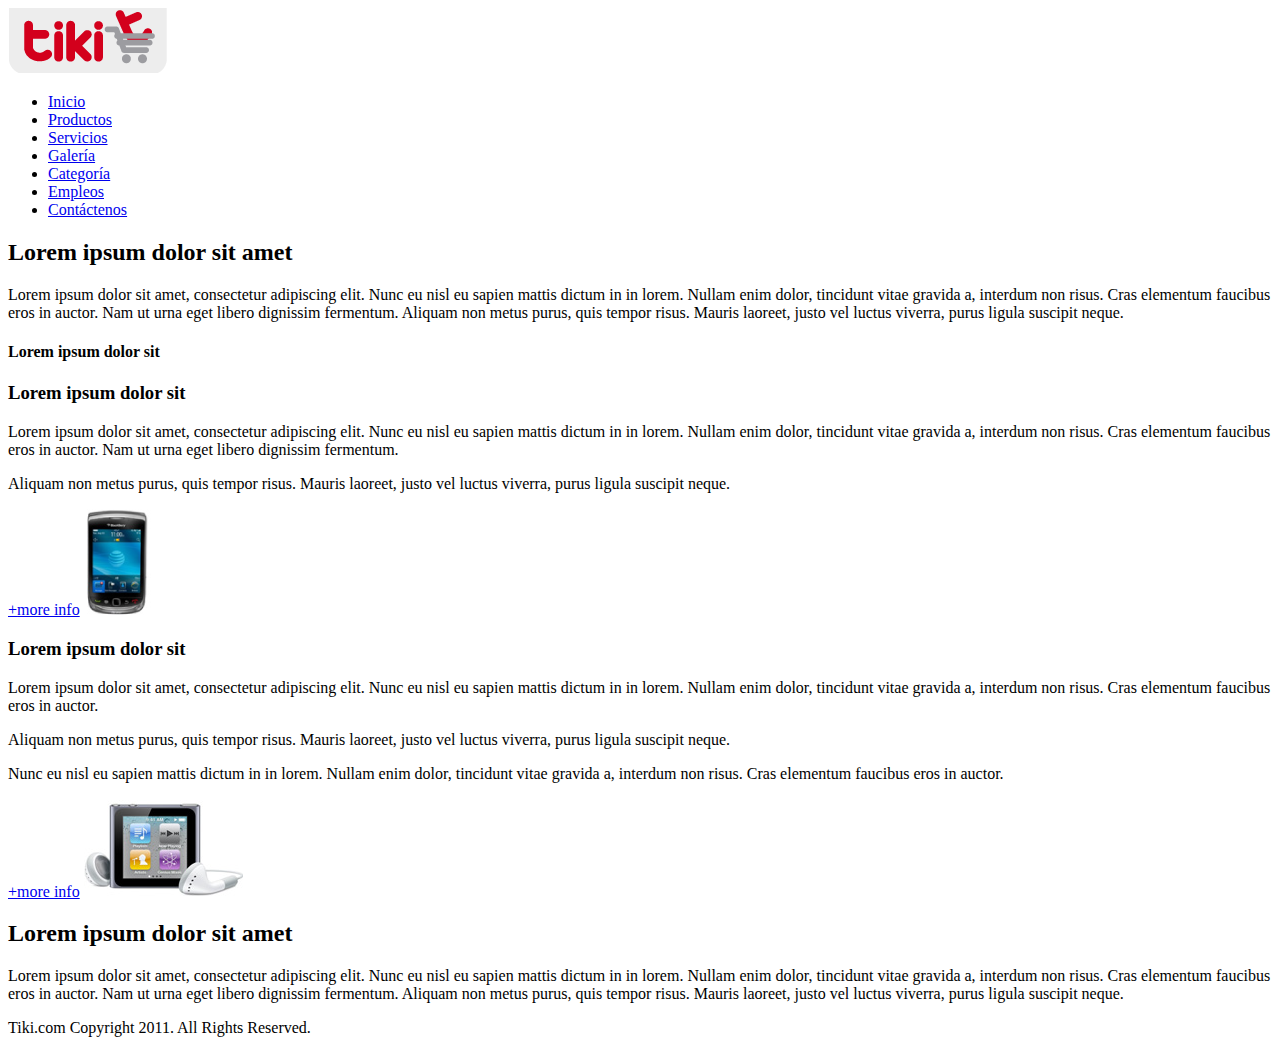
==== Examen /index/Examen /index/index.html @ 2644d235 "agrego index hecho e imagen de logo" ====
<!doctype html>
<html class="no-js" lang="">
  <head>
    <meta charset="utf-8">
    <title>Creative Studio</title>
    <meta name="description" content="">
    <link rel="stylesheet" href="css/main.css">
  </head>

  <body>
    <div id="container">
      <!-- Header -->
      <div id="header" class="clearfix bb-line">
        <img src="../img/logo.png" alt="Logo de Tiki" class="logo">
        <ul class="menu">
          <li><a href="#" class="link-active">Inicio</a></li>
          <li><a href="#">Productos</a></li>
          <li><a href="#">Servicios</a></li>
          <li><a href="#">Galería</a></li>
          <li><a href="#">Categoría</a></li>
          <li><a href="#">Empleos</a></li>
          <li><a href="#">Contáctenos</a></li>
        </ul>
      </div>
      <!-- End Header -->

      <!-- Info 1 -->
      <div id="info1">
        <h2>Lorem ipsum dolor sit amet</h2>
        <p>Lorem ipsum dolor sit amet, consectetur adipiscing elit. Nunc eu nisl eu sapien mattis dictum in in lorem. Nullam enim dolor, tincidunt vitae gravida a, interdum non risus. Cras elementum faucibus eros in auctor. Nam ut urna eget libero dignissim fermentum. Aliquam non metus purus, quis tempor risus. Mauris laoreet, justo vel luctus viverra, purus ligula suscipit neque.</p>
      </div>
      <!-- End info 1 -->

      <!-- Content -->
      <h4>Lorem ipsum dolor sit</h4>
      <div id="content" class="clearfix">
        <div class="box">
          <h3 class="subtítulos">Lorem ipsum dolor sit</h3>
          <p>Lorem ipsum dolor sit amet, consectetur adipiscing elit. Nunc eu nisl eu sapien mattis dictum in in lorem. Nullam enim dolor, tincidunt vitae gravida a, interdum non risus. Cras elementum faucibus eros in auctor. Nam ut urna eget libero dignissim fermentum. </p>
          <p>Aliquam non metus purus, quis tempor risus. Mauris laoreet, justo vel luctus viverra, purus ligula suscipit neque.</p>
          <a href="#" class="link">+<class="more"></class>more info</a>
          <img src="../img/img1.png" alt="celular" class="celular">
        </div>
        <div class="box">
          <h3 class="subtítulos">Lorem ipsum dolor sit</h3>
          <p>Lorem ipsum dolor sit amet, consectetur adipiscing elit. Nunc eu nisl eu sapien mattis dictum in in lorem. Nullam enim dolor, tincidunt vitae gravida a, interdum non risus. Cras elementum faucibus eros in auctor. </p>
            
          <p>Aliquam non metus purus, quis tempor risus. Mauris laoreet, justo vel luctus viverra, purus ligula suscipit neque.</p>
            
          <p>Nunc eu nisl eu sapien mattis dictum in in lorem. Nullam enim dolor, tincidunt vitae gravida a, interdum non risus. Cras elementum faucibus eros in auctor.</p>
          
          <a href="#" class="link">+<class="more"></class>more info</a>
          <img src="../img/img2.png" alt="reproductor" class="reproductor">
        </div>
      </div>
      <!-- End Content -->

      <!-- Info 2-->
      <div id="portfolio">  
        <h2>Lorem ipsum dolor sit amet</h2>
        <p>Lorem ipsum dolor sit amet, consectetur adipiscing elit. Nunc eu nisl eu sapien mattis dictum in in lorem. Nullam enim dolor, tincidunt vitae gravida a, interdum non risus. Cras elementum faucibus eros in auctor. Nam ut urna eget libero dignissim fermentum. Aliquam non metus purus, quis tempor risus. Mauris laoreet, justo vel luctus viverra, purus ligula suscipit neque.</p>     
      </div>

      <!-- End Info 2 -->

    <!-- Footer -->
    <div id="seccionfooter" class="clearfix">
      <div id="footer">
        <p>Tiki.com Copyright 2011. All Rights Reserved.</p>
      
    <!-- End footer -->
  </div> 
  </body>
</html>
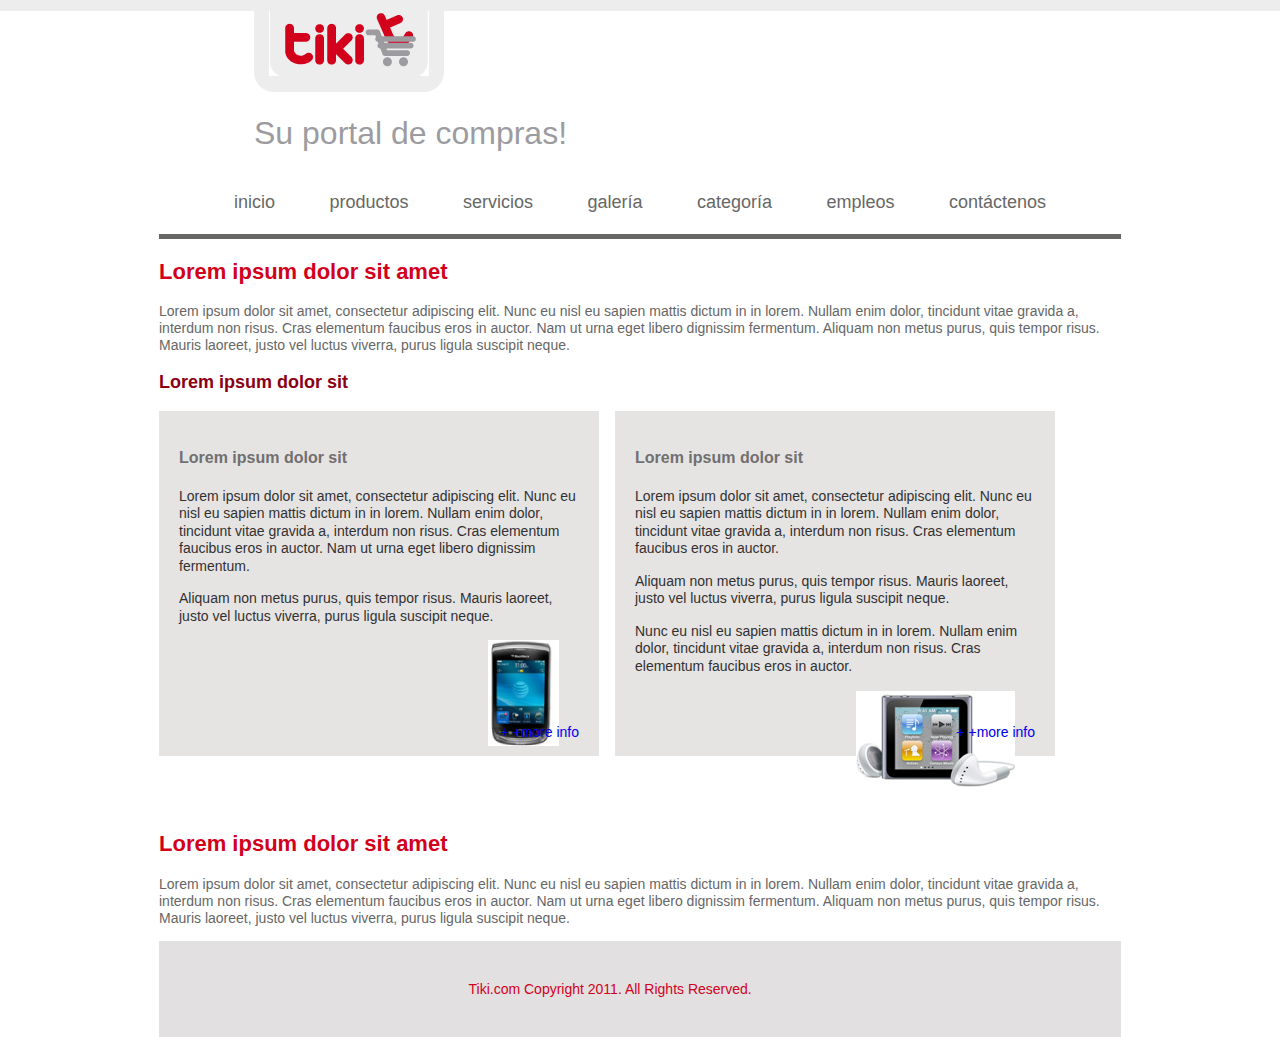
==== commit f0e2818c: "cambios css e index" ====
--- a/Examen /index/Examen /index/index.html
+++ b/Examen /index/Examen /index/index.html
@@ -2,16 +2,19 @@
 <html class="no-js" lang="">
   <head>
     <meta charset="utf-8">
-    <title>Creative Studio</title>
+    <title>Tiki-Su portal de compras</title>
     <meta name="description" content="">
-    <link rel="stylesheet" href="css/main.css">
+    <link rel="stylesheet" href="../css/main.css">
   </head>
 
   <body>
     <div id="container">
+    <div class="logo">
+        <img src="../img/logo.png " alt="Logo de Tiki">
+    </div>
       <!-- Header -->
       <div id="header" class="clearfix bb-line">
-        <img src="../img/logo.png" alt="Logo de Tiki" class="logo">
+        <h1>Su portal de compras!</h1>
         <ul class="menu">
           <li><a href="#" class="link-active">Inicio</a></li>
           <li><a href="#">Productos</a></li>
@@ -27,38 +30,38 @@
       <!-- Info 1 -->
       <div id="info1">
         <h2>Lorem ipsum dolor sit amet</h2>
-        <p>Lorem ipsum dolor sit amet, consectetur adipiscing elit. Nunc eu nisl eu sapien mattis dictum in in lorem. Nullam enim dolor, tincidunt vitae gravida a, interdum non risus. Cras elementum faucibus eros in auctor. Nam ut urna eget libero dignissim fermentum. Aliquam non metus purus, quis tempor risus. Mauris laoreet, justo vel luctus viverra, purus ligula suscipit neque.</p>
+        <p class="p1">Lorem ipsum dolor sit amet, consectetur adipiscing elit. Nunc eu nisl eu sapien mattis dictum in in lorem. Nullam enim dolor, tincidunt vitae gravida a, interdum non risus. Cras elementum faucibus eros in auctor. Nam ut urna eget libero dignissim fermentum. Aliquam non metus purus, quis tempor risus. Mauris laoreet, justo vel luctus viverra, purus ligula suscipit neque.</p>
       </div>
       <!-- End info 1 -->
 
       <!-- Content -->
-      <h4>Lorem ipsum dolor sit</h4>
+      <h3>Lorem ipsum dolor sit</h3>
       <div id="content" class="clearfix">
-        <div class="box">
-          <h3 class="subtítulos">Lorem ipsum dolor sit</h3>
+        <div class="info_wrappers">
+          <h4 class="subtítulos">Lorem ipsum dolor sit</h4>
           <p>Lorem ipsum dolor sit amet, consectetur adipiscing elit. Nunc eu nisl eu sapien mattis dictum in in lorem. Nullam enim dolor, tincidunt vitae gravida a, interdum non risus. Cras elementum faucibus eros in auctor. Nam ut urna eget libero dignissim fermentum. </p>
           <p>Aliquam non metus purus, quis tempor risus. Mauris laoreet, justo vel luctus viverra, purus ligula suscipit neque.</p>
-          <a href="#" class="link">+<class="more"></class>more info</a>
+          <a href="#" class="link">+more info</a>
           <img src="../img/img1.png" alt="celular" class="celular">
         </div>
-        <div class="box">
-          <h3 class="subtítulos">Lorem ipsum dolor sit</h3>
+        <div class="info_wrappers">
+          <h4 class="subtítulos">Lorem ipsum dolor sit</h4>
           <p>Lorem ipsum dolor sit amet, consectetur adipiscing elit. Nunc eu nisl eu sapien mattis dictum in in lorem. Nullam enim dolor, tincidunt vitae gravida a, interdum non risus. Cras elementum faucibus eros in auctor. </p>
             
           <p>Aliquam non metus purus, quis tempor risus. Mauris laoreet, justo vel luctus viverra, purus ligula suscipit neque.</p>
             
           <p>Nunc eu nisl eu sapien mattis dictum in in lorem. Nullam enim dolor, tincidunt vitae gravida a, interdum non risus. Cras elementum faucibus eros in auctor.</p>
           
-          <a href="#" class="link">+<class="more"></class>more info</a>
+          <a href="#" class="link">+more info</a>
           <img src="../img/img2.png" alt="reproductor" class="reproductor">
         </div>
       </div>
       <!-- End Content -->
 
       <!-- Info 2-->
-      <div id="portfolio">  
+      <div id="info2">  
         <h2>Lorem ipsum dolor sit amet</h2>
-        <p>Lorem ipsum dolor sit amet, consectetur adipiscing elit. Nunc eu nisl eu sapien mattis dictum in in lorem. Nullam enim dolor, tincidunt vitae gravida a, interdum non risus. Cras elementum faucibus eros in auctor. Nam ut urna eget libero dignissim fermentum. Aliquam non metus purus, quis tempor risus. Mauris laoreet, justo vel luctus viverra, purus ligula suscipit neque.</p>     
+        <p class="p1">Lorem ipsum dolor sit amet, consectetur adipiscing elit. Nunc eu nisl eu sapien mattis dictum in in lorem. Nullam enim dolor, tincidunt vitae gravida a, interdum non risus. Cras elementum faucibus eros in auctor. Nam ut urna eget libero dignissim fermentum. Aliquam non metus purus, quis tempor risus. Mauris laoreet, justo vel luctus viverra, purus ligula suscipit neque.</p>     
       </div>
 
       <!-- End Info 2 -->
@@ -67,6 +70,8 @@
     <div id="seccionfooter" class="clearfix">
       <div id="footer">
         <p>Tiki.com Copyright 2011. All Rights Reserved.</p>
+      </div>
+    </div>
       
     <!-- End footer -->
   </div> 
--- a/Examen /index/Examen /css/main.css
+++ b/Examen /index/Examen /css/main.css
@@ -0,0 +1,218 @@
+/*
+  Styles
+*/
+
+/****************
+      General
+*****************/
+h1{
+    margin-left: 95px;
+    font-weight: 100;
+    color: #9c9ca0;
+    margin-bottom: 35px;
+}
+p{
+  font-size: 14px;
+}
+#container{
+  width: 962px;
+  margin: 0 auto;
+
+}
+
+body{
+  background:white;
+  margin: 0;
+  border-top: 11px solid #ededed;
+  font-family: Arial, Helvetica, sans-serif;
+  line-height: 1.2; 
+}
+
+a{
+  text-decoration: none;
+}
+
+h2, h3, h4{
+  font-weight: bold;
+}
+
+h2{
+  font-size: 22px;
+ 
+  color: #d3001c;
+}
+
+h3{
+ 
+  font-size: 18px;
+  color:#8c0013;
+}
+
+h4{
+  color: #707070;
+  font-size: 16px;
+
+
+}
+
+
+/****************
+      Helpers
+*****************/
+.clearfix::after {
+  display: block;
+  content: "";
+  clear: both;
+}
+
+.bb-line, #menu{
+  border-bottom: 5px solid #676766;
+  margin-bottom: 20px;
+  padding-bottom: 20px;
+}
+
+/****************
+      Header
+*****************/
+
+#slogan{
+  position:absolute;
+  bottom:2px;
+  right:10px;
+}
+#header{
+  position: relative;
+  margin-top: 20px;
+}
+
+.logo{
+  padding: 0px 15px 12px;
+    border-radius: 0px 0px 20px 20px;
+    background: #ededed;
+    display: inline-block;
+    margin-left: 95px;
+}
+
+
+
+.menu{
+  text-align: center;
+  list-style: none;
+  margin: 40px 0 0;
+  padding: 0;
+}
+
+.menu li{
+  display: inline;
+ 
+}
+
+.slogan{
+  margin: 5px 0 0;
+  padding: 0px;
+}
+
+.menu li + li{
+  margin-left: 50px;
+}
+
+.menu a{
+  color: #676766;
+  font-size: 18px;
+  text-transform: lowercase;
+}
+.menu a:hover,
+.link-active{
+  color: #676766;
+}
+
+/****************
+      info
+*****************/
+
+/****************
+      Content
+*****************/
+
+#link{
+  color:#d3001c; 
+}
+
+p{
+  color: #313131;
+}
+
+.read{
+  font-weight: bold;
+  text-transform: uppercase;
+  color: #d3001c !important;
+}
+.info_wrappers{
+  margin-bottom: 57px;
+  position: relative;
+  width: 400px;
+  height: 330px;
+  border: 1px solid;
+  background:#e6e3e3 ;
+  padding: 15px 20px 0px;
+  float: left;
+  border: 2px;
+}
+.info_wrappers + .info_wrappers{
+  margin-left: 16px;
+}
+.info_wrappers p{
+  font-size: 14px;
+  line-height: 1.25;
+  margin-bottom: 15px;
+  
+}
+.info_wrappers img{
+  float: right;
+  padding: 0px 20px 0px 50px;
+}
+.info_wrappers a{
+  position: absolute;
+  font-size: 14px;
+  right: 20px;
+  bottom: 15px;
+}
+.info_wrappers a:before{
+  content: "+";
+  display: inline-block;
+  padding-right: 4px;
+}
+
+.p1{
+  color: #666666;
+
+}
+
+
+
+
+/****************
+     info2
+*****************/
+
+
+
+
+
+
+/****************
+      Footer
+*****************/
+#seccionfooter{
+  background:#e2e0e0;
+}
+
+
+#footer p{
+  margin: auto;
+  width: 343px;
+  padding: 40px 0px;
+  color: #d3001c;
+}
+
+
